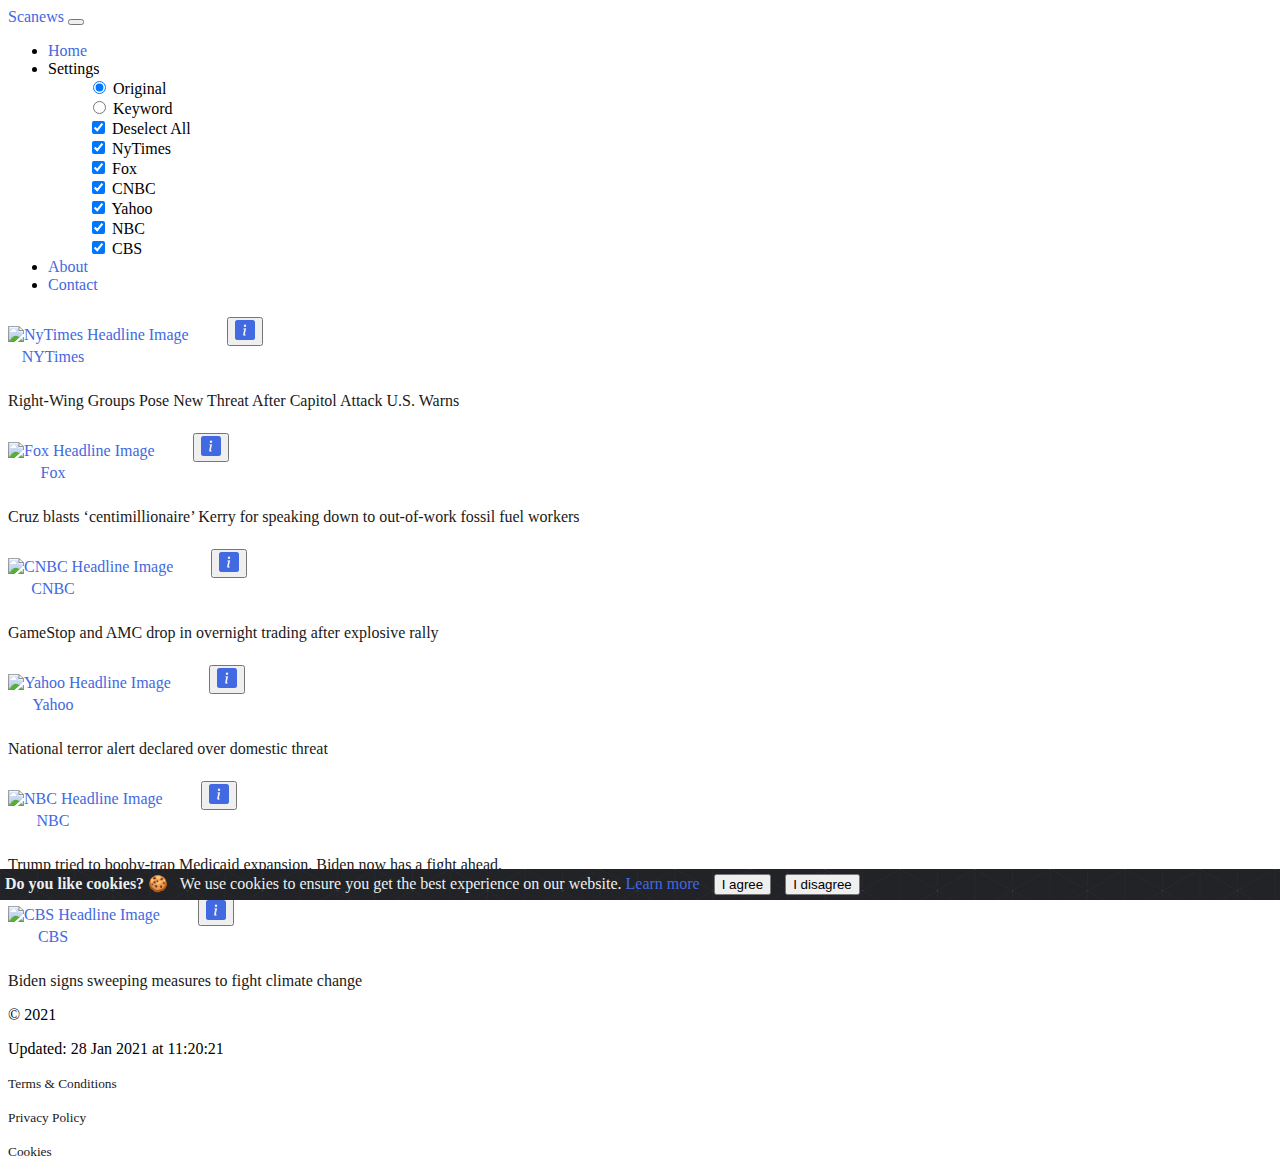
==== Front-End/index.html @ a5069454 "Website Front-End upload" ====
<!DOCTYPE html>
<html lang="en">

  <head>
    <title>We scan news headlines for you</title>
    <meta charset="utf-8">
    <meta name="viewport" content="width=device-width, initial-scale=1">
    <link href="https://cdn.jsdelivr.net/npm/bootstrap@5.0.0-beta2/dist/css/bootstrap.min.css" rel="stylesheet" integrity="sha384-BmbxuPwQa2lc/FVzBcNJ7UAyJxM6wuqIj61tLrc4wSX0szH/Ev+nYRRuWlolflfl" crossorigin="anonymous">
    <link rel="stylesheet" href="css/cookiealert.css?v=8">
    <link rel="stylesheet" href="css/styles.css?v=8">
  </head>

  <body> 
  <nav class="navbar navbar-expand-sm navbar-light bg-light">
    <div class="container-xxl">
      <a class="navbar-brand" href="index.html">Scanews</a>    
      <button class="navbar-toggler" type="button" data-bs-toggle="collapse" data-bs-target="#navbarSupportedContent" aria-controls="navbarSupportedContent" aria-expanded="false" aria-label="Toggle navigation">
        <span class="navbar-toggler-icon"></span>
      </button>
      <div class="collapse navbar-collapse justify-content-end" id="navbarSupportedContent">
        <ul class="navbar-nav mb-2 mb-lg-0">
          <li class="nav-item">
            <a class="nav-link active" aria-current="page" href="index.html">Home</a>
          </li>
          <li class="nav-item dropdown">
            <a class="nav-link dropdown-toggle" id="navbarDropdown" role="button" data-bs-toggle="dropdown" aria-expanded="false">
              Settings
            </a>
            <ul class="dropdown-menu" aria-labelledby="navbarDropdown">
              <form class="px-3 py-2">
                <div class="mb-2">
                  <div class="form-check">
                    <input type="radio" class="form-check-input" id="originalImageCheck">
                    <label class="form-check-label" for="originalImageCheck" id="originalImageCheckLabel">
                      Original
                    </label>
                  </div>
                </div>
                <div class="mb-2">
                  <div class="form-check">
                    <input type="radio" class="form-check-input" id="keywordsImageCheck">
                    <label class="form-check-label" for="keywordsImageCheck" id="keywordsImageCheckLabel">
                      Keyword
                    </label>
                  </div>
                </div>
                <div class="dropdown-divider"></div>                   
                <div class="mb-2">
                  <div class="form-check">
                    <input type="checkbox" class="form-check-input" id="allCheck">
                    <label class="form-check-label" for="allCheck" id="allCheckLabel">
                      Deselect All
                    </label>
                  </div>
                </div>                                
                <div class="dropdown-divider"></div>                                 
                <div class="mb-2">
                  <div class="form-check">
                    <input type="checkbox" class="form-check-input" id="nyTimesCheck">
                    <label class="form-check-label" for="nyTimesCheck">
                      NyTimes
                    </label>
                  </div>
                </div>
                <div class="mb-2">
                  <div class="form-check">
                    <input type="checkbox" class="form-check-input" id="foxCheck">
                    <label class="form-check-label" for="foxCheck">
                      Fox
                    </label>
                  </div>
                </div> 
                <div class="mb-2">
                  <div class="form-check">
                    <input type="checkbox" class="form-check-input" id="cnbcCheck" >
                    <label class="form-check-label" for="cnbcCheck">
                      CNBC
                    </label>
                  </div>
                </div>      
                <div class="mb-2">
                  <div class="form-check">
                    <input type="checkbox" class="form-check-input" id="yahooCheck" >
                    <label class="form-check-label" for="yahooCheck">
                      Yahoo
                    </label>
                  </div>
                </div>      
                <div class="mb-2">
                  <div class="form-check">
                    <input type="checkbox" class="form-check-input" id="nbcCheck" >
                    <label class="form-check-label" for="nbcCheck">
                      NBC
                    </label>
                  </div>
                </div>      
                <div class="mb-2">
                  <div class="form-check">
                    <input type="checkbox" class="form-check-input" id="cbsCheck">
                    <label class="form-check-label" for="cbsCheck">
                      CBS
                    </label>
                  </div>
                </div>                                                                                     
              </form>
            </ul>           
          </li>
          <li class="nav-item">
            <a class="nav-link" href="about.html">About</a>
          </li>
          <li class="nav-item">
            <a class="nav-link" href="contact.html">Contact</a>
          </li>
        </ul>
      </div>
    </div>
  </nav>
  <div class="container-xxl"> 
    <div class="row">
      <div id="nyTimes" class="col-sm-6 col-md-6 col-lg-4 col-xl-4 col-xxl-4 position-relative">
        <a id="nyTimesImagesLinkId" href="#" target="_blank">
          <img src="images/loading.jpg?v2" alt="NyTimes Headline Image" id="nyTimesImage" class="img-fluid resizeImg border border-2 rounded-3">
        </a>
        <svg id="nyTimesInfoButtonBack" xmlns="http://www.w3.org/2000/svg" width="30" height="30" fill="currentColor" class="bi bi-square-fill position-absolute infoBack" viewBox="0 0 16 16">
          <path d="M0 2a2 2 0 0 1 2-2h12a2 2 0 0 1 2 2v12a2 2 0 0 1-2 2H2a2 2 0 0 1-2-2V2z"/>
        </svg>
        <button id="nyTimesInfoButton" type="button" class="btn btn-default position-absolute infoButton">
          <svg xmlns="http://www.w3.org/2000/svg" width="20" height="20" fill="currentColor" class="bi bi-info-square-fill" viewBox="0 0 16 16">
            <path d="M0 2a2 2 0 0 1 2-2h12a2 2 0 0 1 2 2v12a2 2 0 0 1-2 2H2a2 2 0 0 1-2-2V2zm8.93 4.588l-2.29.287-.082.38.45.083c.294.07.352.176.288.469l-.738 3.468c-.194.897.105 1.319.808 1.319.545 0 1.178-.252 1.465-.598l.088-.416c-.2.176-.492.246-.686.246-.275 0-.375-.193-.304-.533L8.93 6.588zM8 5.5a1 1 0 1 0 0-2 1 1 0 0 0 0 2z"/>
          </svg>
        </button>
        <div class="position-absolute nameBox rounded-3">
          <p class="h5 nameBoxText mb-0" id="nyTimesName"></p> 
        </div>
        <div id="nyTimesInfoBox" class="position-absolute infoBox"></div>
        <p id="nyTimesDateTime" class="position-absolute infoTextDateTime"></p>
        <a id="nyTimesImageSource" class="position-absolute infoTextImageSource" href="#" target="_blank">Image source</a>
        <button id="nyTimesInfoCloseButton" type="button" class="btn btn-default position-absolute infoCloseButton">
          <svg xmlns="http://www.w3.org/2000/svg" width="20" height="20" fill="currentColor" class="bi bi-x-circle-fill" viewBox="0 0 16 16">
            <path d="M16 8A8 8 0 1 1 0 8a8 8 0 0 1 16 0zM5.354 4.646a.5.5 0 1 0-.708.708L7.293 8l-2.647 2.646a.5.5 0 0 0 .708.708L8 8.707l2.646 2.647a.5.5 0 0 0 .708-.708L8.707 8l2.647-2.646a.5.5 0 0 0-.708-.708L8 7.293 5.354 4.646z"/>
          </svg>
        </button>                
        <a id="nyTimesLinkId" href="#" target="_blank">
          <p class="h4" id="nyTimestitle"></p> 
        </a>
      </div>  
      <div id="fox" class="col-sm-6 col-md-6 col-lg-4 col-xl-4 col-xxl-4 position-relative">
        <a id="foxImagesLinkId" href="#" target="_blank">
          <img src="images/loading.jpg?v2" id="foxImage" alt="Fox Headline Image" class="img-fluid resizeImg border border-2 rounded-3">
        </a>
        <svg id="foxInfoButtonBack" xmlns="http://www.w3.org/2000/svg" width="30" height="30" fill="currentColor" class="bi bi-square-fill position-absolute infoBack" viewBox="0 0 16 16">
          <path d="M0 2a2 2 0 0 1 2-2h12a2 2 0 0 1 2 2v12a2 2 0 0 1-2 2H2a2 2 0 0 1-2-2V2z"/>
        </svg>
        <button id="foxInfoButton" type="button" class="btn btn-default position-absolute infoButton">
          <svg xmlns="http://www.w3.org/2000/svg" width="20" height="20" fill="currentColor" class="bi bi-info-square-fill" viewBox="0 0 16 16">
            <path d="M0 2a2 2 0 0 1 2-2h12a2 2 0 0 1 2 2v12a2 2 0 0 1-2 2H2a2 2 0 0 1-2-2V2zm8.93 4.588l-2.29.287-.082.38.45.083c.294.07.352.176.288.469l-.738 3.468c-.194.897.105 1.319.808 1.319.545 0 1.178-.252 1.465-.598l.088-.416c-.2.176-.492.246-.686.246-.275 0-.375-.193-.304-.533L8.93 6.588zM8 5.5a1 1 0 1 0 0-2 1 1 0 0 0 0 2z"/>
          </svg>
        </button>
        <div class="position-absolute nameBox rounded-3">
          <p class="h5 nameBoxText mb-0" id="foxName"></p> 
        </div>          
        <div id="foxInfoBox" class="position-absolute infoBox"></div>
        <p id="foxDateTime" class="position-absolute infoTextDateTime"></p>
        <a id="foxImageSource" class="position-absolute infoTextImageSource" href="#" target="_blank">Image source</a>
        <button id="foxInfoCloseButton" type="button" class="btn btn-default position-absolute infoCloseButton">
          <svg xmlns="http://www.w3.org/2000/svg" width="20" height="20" fill="currentColor" class="bi bi-x-circle-fill" viewBox="0 0 16 16">
            <path d="M16 8A8 8 0 1 1 0 8a8 8 0 0 1 16 0zM5.354 4.646a.5.5 0 1 0-.708.708L7.293 8l-2.647 2.646a.5.5 0 0 0 .708.708L8 8.707l2.646 2.647a.5.5 0 0 0 .708-.708L8.707 8l2.647-2.646a.5.5 0 0 0-.708-.708L8 7.293 5.354 4.646z"/>
          </svg>
        </button>              
        <a id="foxLinkId" href="#" target="_blank">
          <p class="h4" id="foxtitle"></p>
        </a>
      </div>
      <div id="cnbc" class="col-sm-6 col-md-6 col-lg-4 col-xl-4 col-xxl-4 position-relative">
        <a id="cnbcImagesLinkId" href="#" target="_blank">
          <img src="images/loading.jpg?v2" alt="CNBC Headline Image" id="cnbcImage" class="img-fluid resizeImg border border-2 rounded-3">
        </a>
        <svg id="cnbcInfoButtonBack" xmlns="http://www.w3.org/2000/svg" width="30" height="30" fill="currentColor" class="bi bi-square-fill position-absolute infoBack" viewBox="0 0 16 16">
          <path d="M0 2a2 2 0 0 1 2-2h12a2 2 0 0 1 2 2v12a2 2 0 0 1-2 2H2a2 2 0 0 1-2-2V2z"/>
        </svg>
        <button id="cnbcInfoButton" type="button" class="btn btn-default position-absolute infoButton">
          <svg xmlns="http://www.w3.org/2000/svg" width="20" height="20" fill="currentColor" class="bi bi-info-square-fill" viewBox="0 0 16 16">
            <path d="M0 2a2 2 0 0 1 2-2h12a2 2 0 0 1 2 2v12a2 2 0 0 1-2 2H2a2 2 0 0 1-2-2V2zm8.93 4.588l-2.29.287-.082.38.45.083c.294.07.352.176.288.469l-.738 3.468c-.194.897.105 1.319.808 1.319.545 0 1.178-.252 1.465-.598l.088-.416c-.2.176-.492.246-.686.246-.275 0-.375-.193-.304-.533L8.93 6.588zM8 5.5a1 1 0 1 0 0-2 1 1 0 0 0 0 2z"/>
          </svg>
        </button>
        <div class="position-absolute nameBox rounded-3">
          <p class="h5 nameBoxText mb-0" id="cnbcName"></p> 
        </div>          
        <div id="cnbcInfoBox" class="position-absolute infoBox"></div>
        <p id="cnbcDateTime" class="position-absolute infoTextDateTime"></p>
        <a id="cnbcImageSource" class="position-absolute infoTextImageSource" href="#" target="_blank">Image source</a>
        <button id="cnbcInfoCloseButton" type="button" class="btn btn-default position-absolute infoCloseButton">
          <svg xmlns="http://www.w3.org/2000/svg" width="20" height="20" fill="currentColor" class="bi bi-x-circle-fill" viewBox="0 0 16 16">
            <path d="M16 8A8 8 0 1 1 0 8a8 8 0 0 1 16 0zM5.354 4.646a.5.5 0 1 0-.708.708L7.293 8l-2.647 2.646a.5.5 0 0 0 .708.708L8 8.707l2.646 2.647a.5.5 0 0 0 .708-.708L8.707 8l2.647-2.646a.5.5 0 0 0-.708-.708L8 7.293 5.354 4.646z"/>
          </svg>
        </button>               
        <a id="cnbcLinkId" href="#" target="_blank">
          <p class="h4" id="cnbctitle"></p>
        </a>
      </div>    
      <div id="yahoo" class="col-sm-6 col-md-6 col-lg-4 col-xl-4 col-xxl-4 position-relative">
        <a id="yahooImagesLinkId" href="#" target="_blank">
          <img src="images/loading.jpg?v2" id="yahooImage" alt="Yahoo Headline Image" class="img-fluid resizeImg border border-2 rounded-3">
        </a>
        <svg id="yahooInfoButtonBack" xmlns="http://www.w3.org/2000/svg" width="30" height="30" fill="currentColor" class="bi bi-square-fill position-absolute infoBack" viewBox="0 0 16 16">
          <path d="M0 2a2 2 0 0 1 2-2h12a2 2 0 0 1 2 2v12a2 2 0 0 1-2 2H2a2 2 0 0 1-2-2V2z"/>
        </svg>
        <button id="yahooInfoButton" type="button" class="btn btn-default position-absolute infoButton">
          <svg xmlns="http://www.w3.org/2000/svg" width="20" height="20" fill="currentColor" class="bi bi-info-square-fill" viewBox="0 0 16 16">
            <path d="M0 2a2 2 0 0 1 2-2h12a2 2 0 0 1 2 2v12a2 2 0 0 1-2 2H2a2 2 0 0 1-2-2V2zm8.93 4.588l-2.29.287-.082.38.45.083c.294.07.352.176.288.469l-.738 3.468c-.194.897.105 1.319.808 1.319.545 0 1.178-.252 1.465-.598l.088-.416c-.2.176-.492.246-.686.246-.275 0-.375-.193-.304-.533L8.93 6.588zM8 5.5a1 1 0 1 0 0-2 1 1 0 0 0 0 2z"/>
          </svg>
        </button>
        <div class="position-absolute nameBox rounded-3">
          <p class="h5 nameBoxText mb-0" id="yahooName"></p> 
        </div>          
        <div id="yahooInfoBox" class="position-absolute infoBox"></div>
        <p id="yahooDateTime" class="position-absolute infoTextDateTime"></p>
        <a id="yahooImageSource" class="position-absolute infoTextImageSource" href="#" target="_blank">Image source</a>
        <button id="yahooInfoCloseButton" type="button" class="btn btn-default position-absolute infoCloseButton">
          <svg xmlns="http://www.w3.org/2000/svg" width="20" height="20" fill="currentColor" class="bi bi-x-circle-fill" viewBox="0 0 16 16">
            <path d="M16 8A8 8 0 1 1 0 8a8 8 0 0 1 16 0zM5.354 4.646a.5.5 0 1 0-.708.708L7.293 8l-2.647 2.646a.5.5 0 0 0 .708.708L8 8.707l2.646 2.647a.5.5 0 0 0 .708-.708L8.707 8l2.647-2.646a.5.5 0 0 0-.708-.708L8 7.293 5.354 4.646z"/>
          </svg>
        </button>                
        <a id="yahooLinkId" href="#" target="_blank">
          <p class="h4" id="yahootitle"></p>
        </a>
      </div>
      <div id="nbc" class="col-sm-6 col-md-6 col-lg-4 col-xl-4 col-xxl-4 position-relative">
        <a id="nbcImagesLinkId" href="#" target="_blank">
          <img src="images/loading.jpg?v2" id="nbcImage" alt="NBC Headline Image" class="img-fluid resizeImg border border-2 rounded-3">
        </a>
        <svg id="nbcInfoButtonBack" xmlns="http://www.w3.org/2000/svg" width="30" height="30" fill="currentColor" class="bi bi-square-fill position-absolute infoBack" viewBox="0 0 16 16">
          <path d="M0 2a2 2 0 0 1 2-2h12a2 2 0 0 1 2 2v12a2 2 0 0 1-2 2H2a2 2 0 0 1-2-2V2z"/>
        </svg>
        <button id="nbcInfoButton" type="button" class="btn btn-default position-absolute infoButton">
          <svg xmlns="http://www.w3.org/2000/svg" width="20" height="20" fill="currentColor" class="bi bi-info-square-fill" viewBox="0 0 16 16">
            <path d="M0 2a2 2 0 0 1 2-2h12a2 2 0 0 1 2 2v12a2 2 0 0 1-2 2H2a2 2 0 0 1-2-2V2zm8.93 4.588l-2.29.287-.082.38.45.083c.294.07.352.176.288.469l-.738 3.468c-.194.897.105 1.319.808 1.319.545 0 1.178-.252 1.465-.598l.088-.416c-.2.176-.492.246-.686.246-.275 0-.375-.193-.304-.533L8.93 6.588zM8 5.5a1 1 0 1 0 0-2 1 1 0 0 0 0 2z"/>
          </svg>
        </button>
        <div class="position-absolute nameBox rounded-3">
          <p class="h5 nameBoxText mb-0" id="nbcName"></p> 
        </div>          
        <div id="nbcInfoBox" class="position-absolute infoBox"></div>
        <p id="nbcDateTime" class="position-absolute infoTextDateTime"></p>
        <a id="nbcImageSource" class="position-absolute infoTextImageSource" href="#" target="_blank">Image source</a>
        <button id="nbcInfoCloseButton" type="button" class="btn btn-default position-absolute infoCloseButton">
          <svg xmlns="http://www.w3.org/2000/svg" width="20" height="20" fill="currentColor" class="bi bi-x-circle-fill" viewBox="0 0 16 16">
            <path d="M16 8A8 8 0 1 1 0 8a8 8 0 0 1 16 0zM5.354 4.646a.5.5 0 1 0-.708.708L7.293 8l-2.647 2.646a.5.5 0 0 0 .708.708L8 8.707l2.646 2.647a.5.5 0 0 0 .708-.708L8.707 8l2.647-2.646a.5.5 0 0 0-.708-.708L8 7.293 5.354 4.646z"/>
          </svg>
        </button>                  
        <a id="nbcLinkId" href="#" target="_blank">
          <p class="h4" id="nbctitle"></p>
        </a>
      </div>
      <div id="cbs" class="col-sm-6 col-md-6 col-lg-4 col-xl-4 col-xxl-4 position-relative">
        <a id="cbsImagesLinkId" href="#" target="_blank">
          <img src="images/loading.jpg?v2" id="cbsImage" alt="CBS Headline Image" class="img-fluid resizeImg border border-2 rounded-3">
        </a>
        <svg id="cbsInfoButtonBack" xmlns="http://www.w3.org/2000/svg" width="30" height="30" fill="currentColor" class="bi bi-square-fill position-absolute infoBack" viewBox="0 0 16 16">
          <path d="M0 2a2 2 0 0 1 2-2h12a2 2 0 0 1 2 2v12a2 2 0 0 1-2 2H2a2 2 0 0 1-2-2V2z"/>
        </svg>
        <button id="cbsInfoButton" type="button" class="btn btn-default position-absolute infoButton">
          <svg xmlns="http://www.w3.org/2000/svg" width="20" height="20" fill="currentColor" class="bi bi-info-square-fill" viewBox="0 0 16 16">
            <path d="M0 2a2 2 0 0 1 2-2h12a2 2 0 0 1 2 2v12a2 2 0 0 1-2 2H2a2 2 0 0 1-2-2V2zm8.93 4.588l-2.29.287-.082.38.45.083c.294.07.352.176.288.469l-.738 3.468c-.194.897.105 1.319.808 1.319.545 0 1.178-.252 1.465-.598l.088-.416c-.2.176-.492.246-.686.246-.275 0-.375-.193-.304-.533L8.93 6.588zM8 5.5a1 1 0 1 0 0-2 1 1 0 0 0 0 2z"/>
          </svg>
        </button>
        <div class="position-absolute nameBox rounded-3">
          <p class="h5 nameBoxText mb-0" id="cbsName"></p> 
        </div>         
        <div id="cbsInfoBox" class="position-absolute infoBox"></div>
        <p id="cbsDateTime" class="position-absolute infoTextDateTime"></p>
        <a id="cbsImageSource" class="position-absolute infoTextImageSource" href="#" target="_blank">Image source</a>
        <button id="cbsInfoCloseButton" type="button" class="btn btn-default position-absolute infoCloseButton">
          <svg xmlns="http://www.w3.org/2000/svg" width="20" height="20" fill="currentColor" class="bi bi-x-circle-fill" viewBox="0 0 16 16">
            <path d="M16 8A8 8 0 1 1 0 8a8 8 0 0 1 16 0zM5.354 4.646a.5.5 0 1 0-.708.708L7.293 8l-2.647 2.646a.5.5 0 0 0 .708.708L8 8.707l2.646 2.647a.5.5 0 0 0 .708-.708L8.707 8l2.647-2.646a.5.5 0 0 0-.708-.708L8 7.293 5.354 4.646z"/>
          </svg>
        </button>                   
        <a id="cbsLinkId" href="#" target="_blank">
          <p class="h4" id="cbstitle"></p>
        </a>
      </div>        
    </div> 
    <div id="cookieMessage" class="alert alert-dismissible text-center cookiealert pos" role="alert">
      <div class="cookiealert-container">
        <b>Do you like cookies?</b> &#x1F36A; &nbsp; We use cookies to ensure you get the best experience on our website. <a href="cookies.html">Learn more</a>

        <button id="cookiesButton" type="button" class="btn btn-primary btn-sm acceptcookies" aria-label="Close">
            I agree
        </button>
        <button id="disagreeCookiesButton" type="button" class="btn btn-secondary btn-sm acceptcookies" aria-label="Close">
            I disagree
        </button>               
      </div>
    </div>       
  </div>
  <footer class="footer mt-auto py-3 ">
    <div class="container-xxl d-flex justify-content-between">
      <p>&#169; 2021</p>
      <p id="footerDateTime"></p>
    </div>
    <div class="container-xxl d-flex justify-content-end">
      <div><a href="termsandconditions.html"><p class="mb-0 pe-4"><small>Terms &amp; Conditions</small></p></a></div>
      <div><a href="privacypolicy.html"><p class="mt-0 pe-4"><small>Privacy Policy</small></p></a></div>
      <div><a href="cookies.html"><p class="mt-0"><small>Cookies</small></p></a></div>
    </div>    
  </footer>
  <script src="https://ajax.googleapis.com/ajax/libs/jquery/3.5.1/jquery.min.js"></script>
  <script src="https://cdn.jsdelivr.net/npm/bootstrap@5.0.0-beta2/dist/js/bootstrap.bundle.min.js" integrity="sha384-b5kHyXgcpbZJO/tY9Ul7kGkf1S0CWuKcCD38l8YkeH8z8QjE0GmW1gYU5S9FOnJ0" crossorigin="anonymous"></script>
  <script src="js/cookiealert.js?v=8"></script>  
  <script src="js/processcsv.js?v=8"></script>
  <script src="js/processinfobuttons.js?v=8"></script>
  </body>
</html>
---- Front-End/css/cookiealert.css ----
.cookiealert {
    padding: 5px;
    position: fixed;
    bottom: 0;
    left: 0;
    width: 100%;
    margin: 0 !important;
    z-index: 1050;
    opacity: 0;
    visibility: hidden;
    border-radius: 0;
    transform: translateY(100%);
    transition: all 500ms ease-out;
    color: #ecf0f1;
    background: #212327 url('[data-uri]');
}

.cookiealert.show {
    opacity: 1;
    visibility: visible;
    transform: translateY(0%);
    transition-delay: 1000ms;
}

.cookiealert a {
    text-decoration: underline
}

.cookiealert .acceptcookies {
    margin-left: 10px;
    vertical-align: baseline;
}
---- Front-End/css/styles.css ----
/* X-Small devices (portrait phones, less than 576px) */
/*/*@media (max-width: 575.98px) {

}
/* Small devices (landscape phones, less than 768px) */
/*@media (min-width: 576px) and (max-width: 767.98px) {

}*/
/* Medium devices (tablets, less than 992px) */
/*@media (min-width: 768px) and (max-width: 991.98px) {

}*/
/*Large devices (desktops, less than 1200px) */
/*@media (min-width: 992px) and (max-width: 1199.98px) {

}*/
/* X-Large devices (large desktops, less than 1400px) */
/*@media (min-width: 1200px) and (max-width: 1399.98px) {

}*/
/* XX-Large devices (larger desktops) */
/*@media (min-width: 1400px) {

}*/

.resizeImg  {
	width: 100%;
	height : 225px;
}

.infoButton {
	z-index: 1040;
	right: 9px;
	top: 184px;
	color: #4169E1;
}

.infoBack {
	z-index: 1040;
	right: 17px;
	top: 190px;
	color: white;
}

.infoBox {
	z-index: 1040;
	right: 17px;
	top: 140px;
	color: white;
	width: 220px;
	height: 80px;
	background: rgba(255,255,255,1);
	border-radius: 5px;
	display: none;
}

.infoTextDateTime {
	z-index: 1040;
	right: 55px;
	top: 142px;
	display: none;
}

.infoTextImageSource {
	z-index: 1040;
	right: 133px;
	top: 190px;
	display: none;
}

.infoCloseButton {
	z-index: 1040;
	right: 9px;
	top: 134px;
	color: #4169E1;
	display: none;
}

.nameBox {
	z-index: 1040;
	top: 192px;
	left: 18px;
	width: 90px;
	height: 28px;
	background: rgba(255,255,255,1);
}

.nameBoxText {
	margin-top: 2px; 
	color: #4169E1;
	text-align: center;
}

.closeCookie {
	z-index: 1050;
	color: #4169E1;
	/*position: absolute;*/
	/*bottom: 1px;*/
}

a:link {
	text-decoration: none;
	color: #4169E1;
}

a:hover {
  text-decoration: underline;
  color: #191919;
}

a p {
	color: #191919;
}
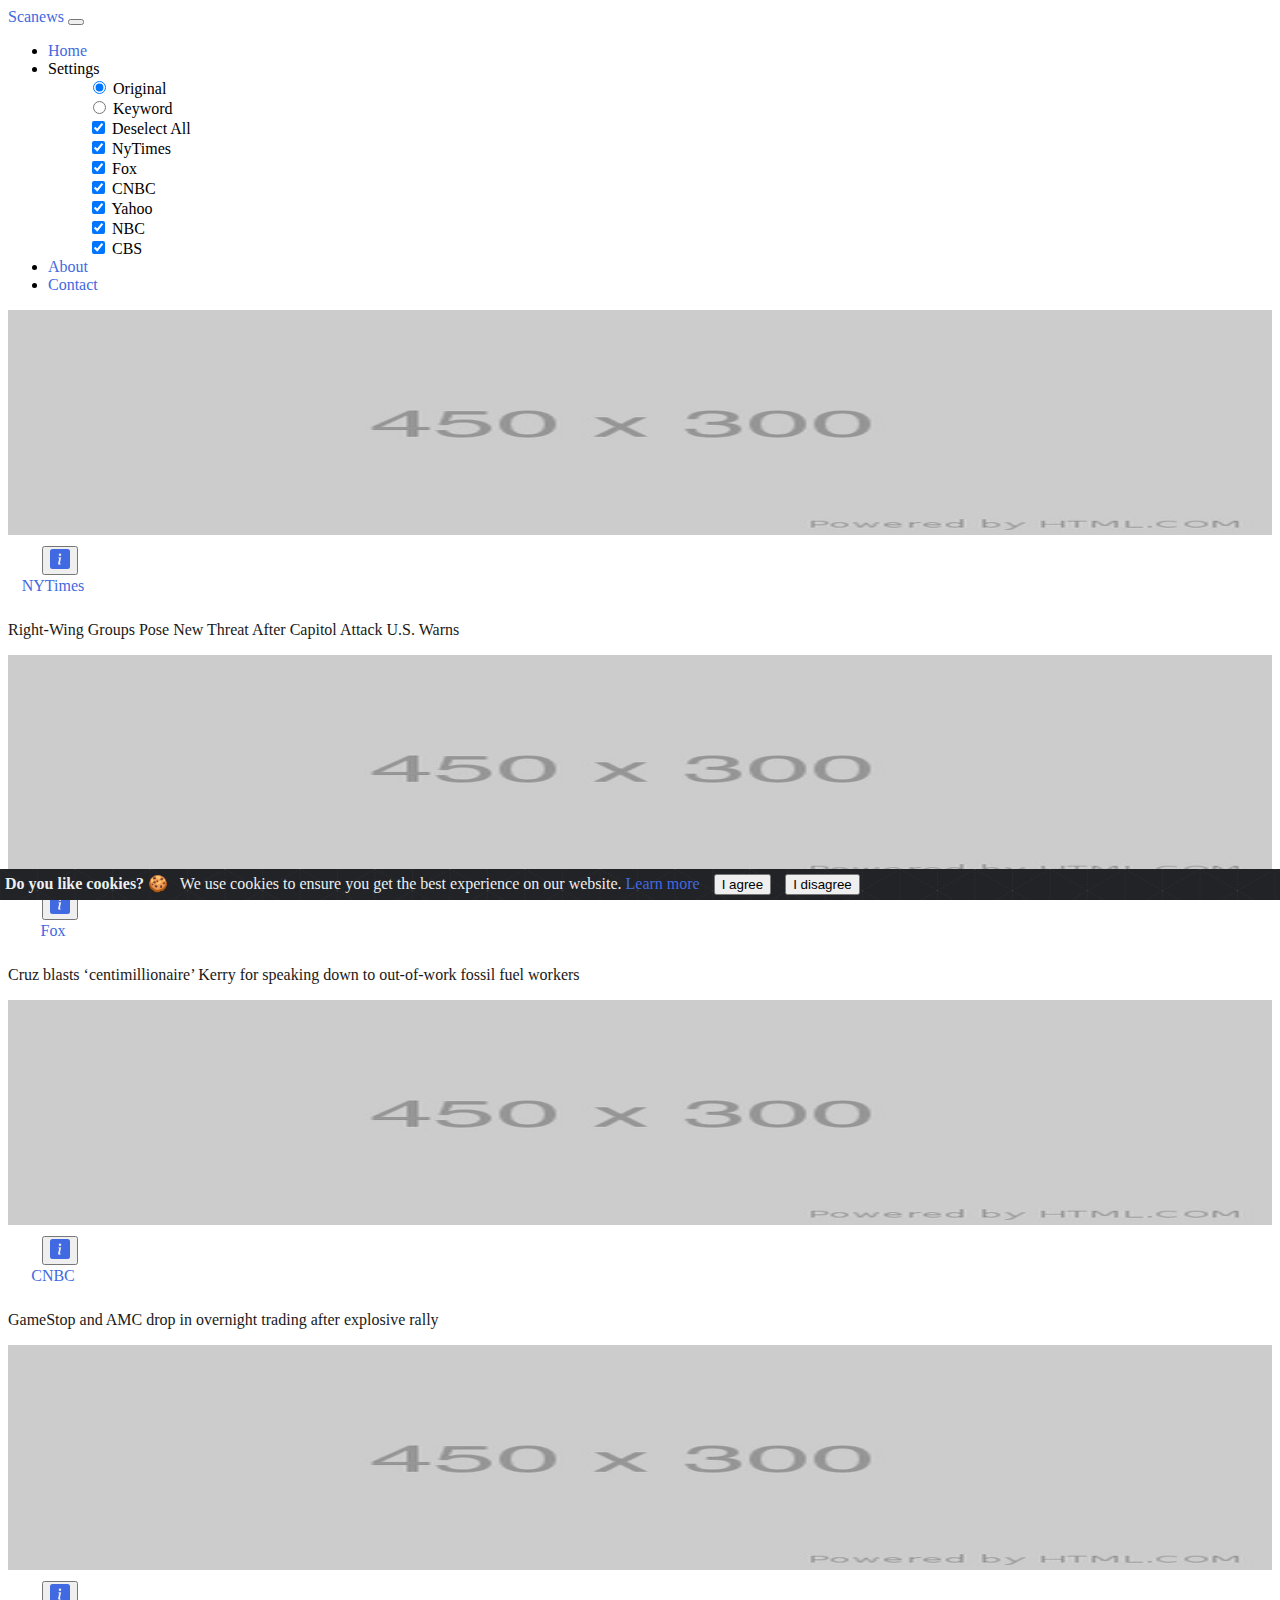
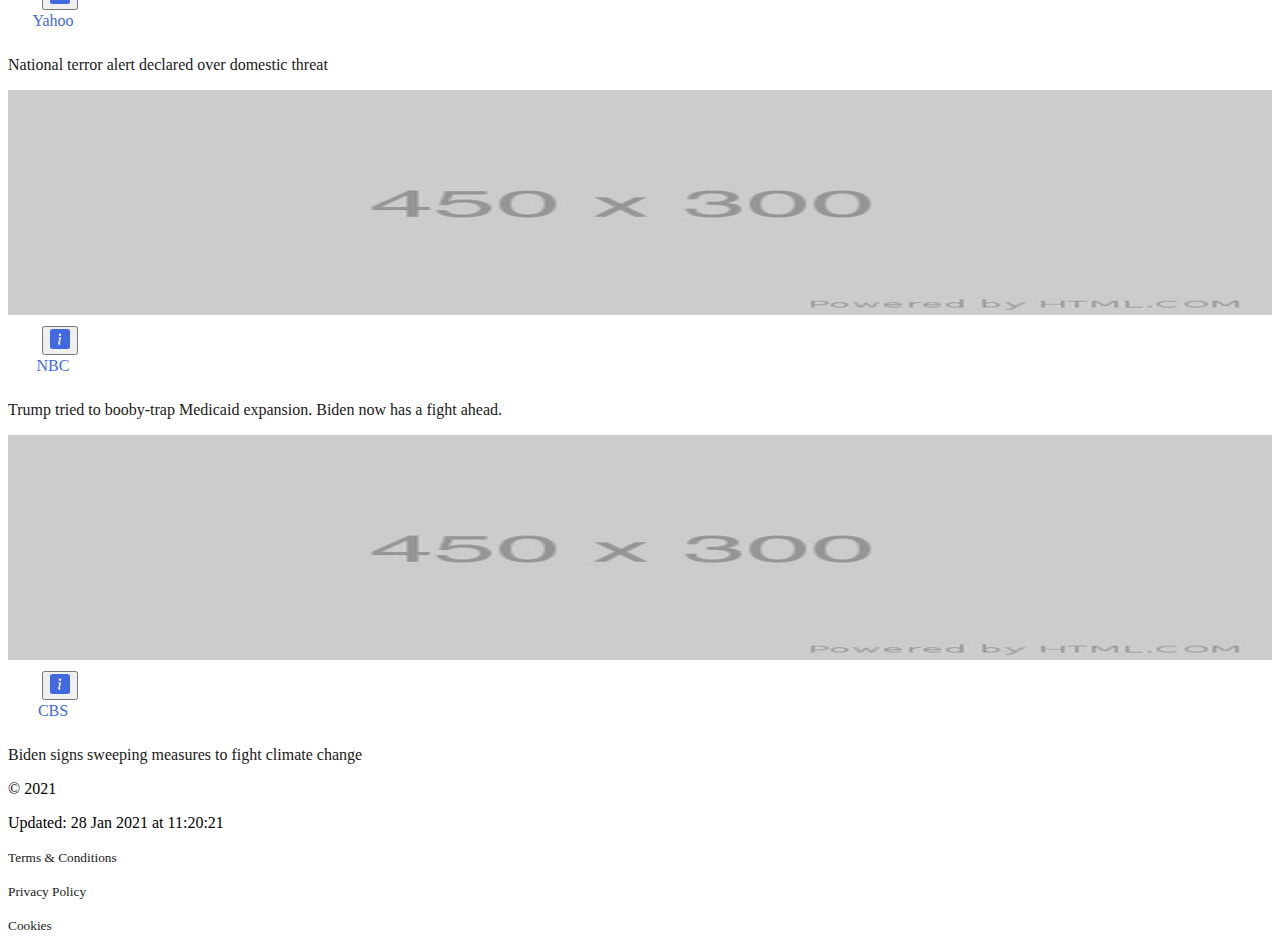
==== commit 0df5bb48: "Currents API update, added Google Analytics to Scanews" ====
--- a/Front-End/index.html
+++ b/Front-End/index.html
@@ -8,6 +8,15 @@
     <link href="https://cdn.jsdelivr.net/npm/bootstrap@5.0.0-beta2/dist/css/bootstrap.min.css" rel="stylesheet" integrity="sha384-BmbxuPwQa2lc/FVzBcNJ7UAyJxM6wuqIj61tLrc4wSX0szH/Ev+nYRRuWlolflfl" crossorigin="anonymous">
     <link rel="stylesheet" href="css/cookiealert.css?v=8">
     <link rel="stylesheet" href="css/styles.css?v=8">
+    <!-- Global site tag (gtag.js) - Google Analytics -->
+    <script async src="https://www.googletagmanager.com/gtag/js?id=G-VQ160W598T"></script>
+    <script>
+      window.dataLayer = window.dataLayer || [];
+      function gtag(){dataLayer.push(arguments);}
+      gtag('js', new Date());
+
+      gtag('config', 'G-VQ160W598T');
+    </script>
   </head>
 
   <body> 
